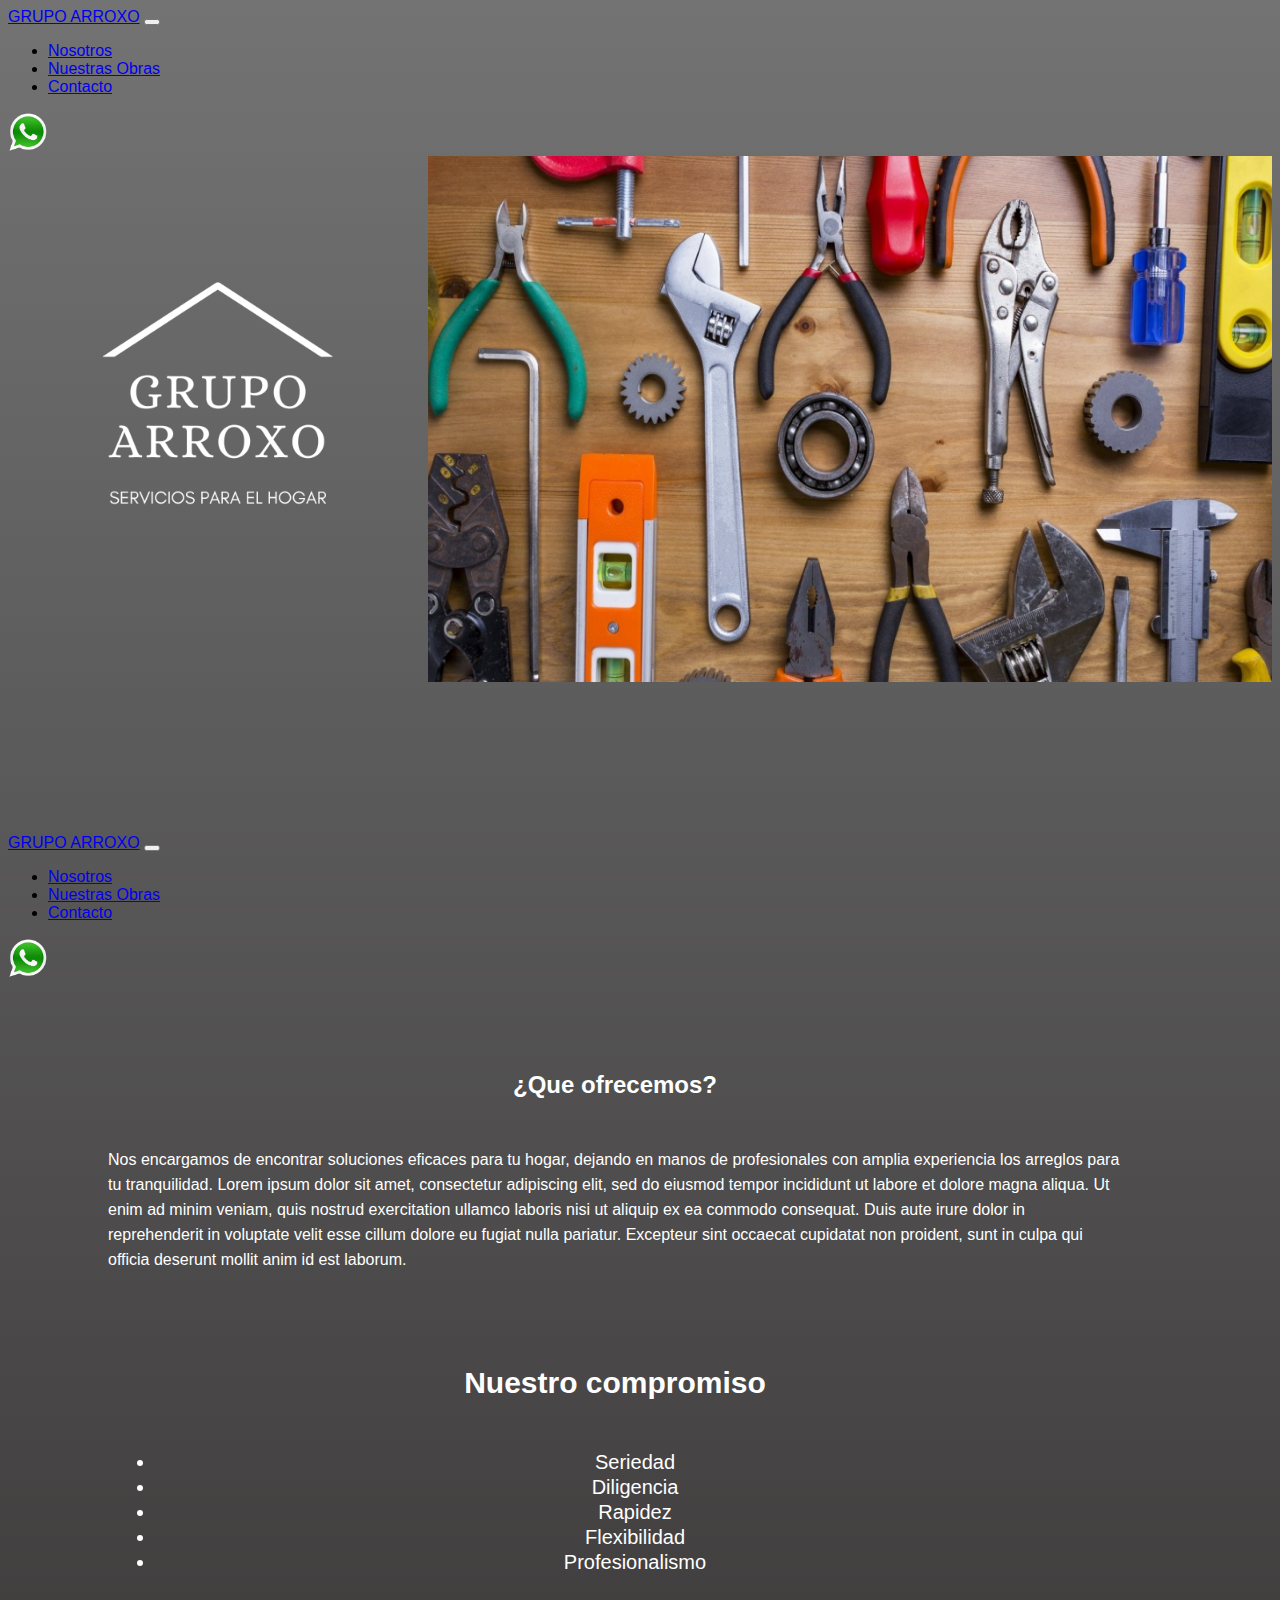
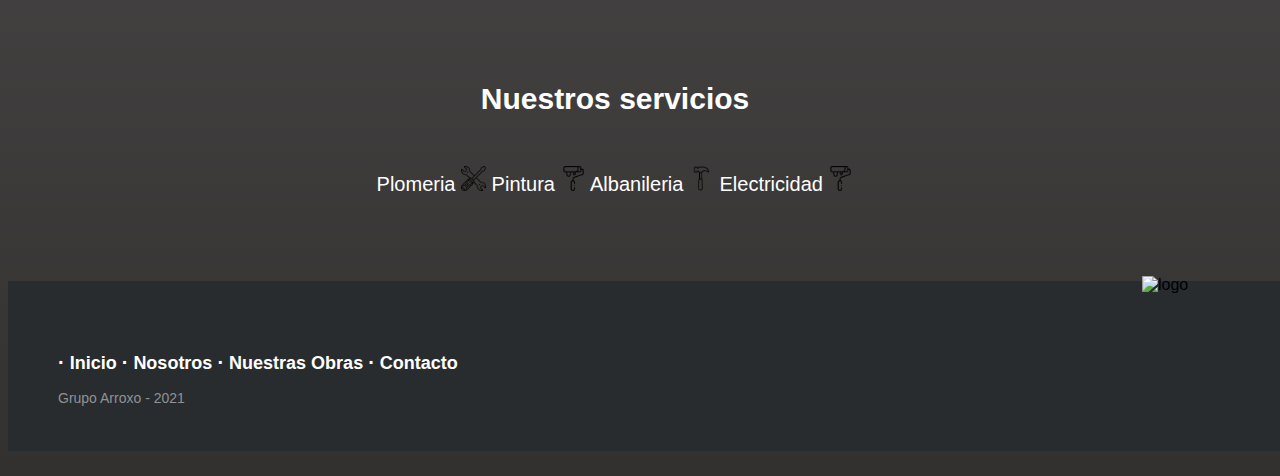
==== Iniciook.html @ f7ba7d2d "Primera prueba git" ====
<!DOCTYPE html>
<html lang="en">
<head>
    <!-- Required meta tags -->
        <meta charset="utf-8">
        <meta http-equiv="X-UA-Compatible" content="IE=edge">
        <meta name="viewport" content="width=device-width, initial-scale=1">
        <title>Grupo Arroxo - Servicios para el hogar</title>
        <meta name="description" content="Bienvenidos! Grupo Arroxo te vincula con profesionales para realizar todos los arreglos para tu hogar: plomeria, pintura, electricidad, albanileria, etc">
        <meta nema="keywords" content="arroxo, plomeria, plomero, pintura, pintor, arreglos, electricidad, electricista, albanil, albanileria, servicios, hogar, arreglos hogar, arreglos hogar caba">
    <!-- Bootstrap CSS -->
        <link href="https://cdn.jsdelivr.net/npm/bootstrap@5.1.3/dist/css/bootstrap.min.css" rel="stylesheet" integrity="sha384-1BmE4kWBq78iYhFldvKuhfTAU6auU8tT94WrHftjDbrCEXSU1oBoqyl2QvZ6jIW3" crossorigin="anonymous">
    
    <!--Stylesheet-->
        <link rel="stylesheet" href="estilos3.css">
        <link rel="stylesheet" href="https://raw.github.com/daneden/animate.css/master/animate.css">

</head>

<body>
    <header>
        <!-- <nav class="navbar navbar-dark bg-dark"> -->
            <nav class="navbar navbar-expand-lg navbar-dark bg-dark"> 
                <div class="container-fluid">
                    <a class="navbar-brand" href="Iniciook.html#Inicio">GRUPO ARROXO</a>
                    <button class="navbar-toggler" type="button" data-bs-toggle="collapse" data-bs-target="#navbarNav" aria-controls="navbarNav" aria-expanded="false" aria-label="Toggle navigation">
                    <span class="navbar-toggler-icon"></span>
                    </button>

                <div class="collapse navbar-collapse" id="navbarNav">
                    <ul class="navbar-nav">
                        <li class="nav-item">
                        <a class="nav-link active" href="Nosotros.html">Nosotros</a>
                        </li>
                        <li class="nav-item">
                        <a class="nav-link" href="Nuestras_Obras.html">Nuestras Obras</a>
                        </li>
                        <li class="nav-item">
                        <a class="nav-link" href="Contacto.html">Contacto</a>
                        </li>
                    </ul>
                </div>
                <a href= "https://wa.me/+5491164878423" target="_blank"><img src="Imagenes\whatsapp.png" alt="whatsapp" class="whatsapp"></a>  
                </div>
            </nav>

    <div class="headerInicio"> 
        <div class="animate__zoomIn">
            <img src="Imagenes\GRUPO ARROXO TTE.png" alt="logo" class="logo animate__zoomIn" >
        </div>
        <div> 
            <img src="Imagenes\tools.jpg" alt="tools" class="banner">
        </div>
    </div>

    </header>


    <main class="mainInicio" id="Inicio">  

                    <!-- <nav class="navbar navbar-dark bg-dark"> -->
            <!-- Navbar content -->
            <nav class="navbar navbar-expand-lg navbar-dark bg-dark"> 
                <div class="container-fluid">
                    <a class="navbar-brand" href="Inicio.html#Inicio">GRUPO ARROXO</a>
                    <button class="navbar-toggler" type="button" data-bs-toggle="collapse" data-bs-target="#navbarNav" aria-controls="navbarNav" aria-expanded="false" aria-label="Toggle navigation">
                    <span class="navbar-toggler-icon"></span>
                    </button>
                <div class="collapse navbar-collapse" id="navbarNav">
                    <ul class="navbar-nav">
                    <li class="nav-item">
                    <a class="nav-link active" aria-current="page" href="Nosotros.html">Nosotros</a>
                    </li>
                    <li class="nav-item">
                    <a class="nav-link" href="Nuestras_Obras.html">Nuestras Obras</a>
                    </li>
                    <li class="nav-item">
                    <a class="nav-link" href="Contacto.html">Contacto</a>
                    </li>
                    </ul>
                </div>
                <a href= "https://wa.me/+5491164878423" target="_blank"><img src="Imagenes\whatsapp.png" alt="whatsapp" class="whatsapp"></a>  
                </div>
            
        </nav>


        <div class="Presentacion">
            <div>
                <h2>¿Que ofrecemos?</h2>
                <p> Nos encargamos de encontrar soluciones eficaces para tu hogar, dejando en manos de profesionales con amplia experiencia los arreglos para tu tranquilidad. Lorem ipsum dolor sit amet, consectetur adipiscing elit, sed do eiusmod tempor incididunt ut labore et dolore magna aliqua. Ut enim ad minim veniam, quis nostrud exercitation ullamco laboris nisi ut aliquip ex ea commodo consequat. Duis aute irure dolor in reprehenderit in voluptate velit esse cillum dolore eu fugiat nulla pariatur. Excepteur sint occaecat cupidatat non proident, sunt in culpa qui officia deserunt mollit anim id est 
                laborum.</p>
            </div>
        
            <div class="serviciosInicio">
                <h2>Nuestro compromiso</h2>
                <ul class="list-inline">
                    <li class="list-inline-item">Seriedad</li>
                    <li class="list-inline-item">Diligencia</li>
                    <li class="list-inline-item">Rapidez</li>
                    <li class="list-inline-item">Flexibilidad</li>
                    <li class="list-inline-item">Profesionalismo</li>
                </ul>
            </div>


            
            <!-- <div>
                <h2>Nuestros servicios</h2>

                <div class="card" style="width: 18rem;">
                    <img src="Imagenes\pintura.jpg" class="card-img-top" alt="...">
                    <div class="card-body">
                    <p class="card-text">Some quick example text to build on the card title and make up the bulk of the card's content.</p>
                    </div>
                </div>

                <div class="card" style="width: 18rem;">
                    <img src="Imagenes\pintura.jpg" class="card-img-top" alt="...">
                    <div class="card-body">
                    <p class="card-text">Some quick example text to build on the card title and make up the bulk of the card's content.</p>
                    </div>
                </div>

                <div class="card" style="width: 18rem;">
                    <img src="Imagenes\pintura.jpg" class="card-img-top" alt="...">
                    <div class="card-body">
                    <p class="card-text">Some quick example text to build on the card title and make up the bulk of the card's content.</p>
                    </div>
                </div>

                <div class="card" style="width: 18rem;">
                    <img src="Imagenes\pintura.jpg" class="card-img-top" alt="...">
                    <div class="card-body">
                    <p class="card-text">Some quick example text to build on the card title and make up the bulk of the card's content.</p>
                    </div>
                </div> -->

            <div class="serviciosInicio">
                <h2>Nuestros servicios</h2>
                <p> Plomeria <img src="Imagenes/herramientas.png" alt="logo" class="transformaciones";> 
                Pintura  <img src="Imagenes/pintura.png" alt="logo" class="transformaciones";>
                Albanileria <img src="Imagenes/martillo.png" alt="logo" class="transformaciones";>
                Electricidad <img src="Imagenes/pintura.png" alt="logo" class="transformaciones";></p>
            </div>
        </div>
        
        <br>
        <br>
    </main>
    
    <footer class="footer">
        <div class="footer-right">
        <img src="Imagenes\GRUPO ARROXO TTE.PNG" alt="logo"><br>
        </div>

        <div class="footer-left">
            <p class="footer-links">
                <a class="link-1" href="#">Inicio</a>
                <a href="#">Nosotros</a>
                <a href="#">Nuestras Obras</a>
                <a href="#">Contacto</a>
            </p>
            <p>Grupo Arroxo - 2021</p>
        </div>

    </footer>


    <script src="js/wow.min.js"></script>
    <script>
    new WOW().init();
    </script>
    

    

</body>

</html>
---- estilos3.css ----
/*Inicio*/

body {
    font-family:  'Abel', sans-serif;
    /*background-color: #737373; */
    /*padding-left: 10px;*/ 
    background-image: linear-gradient(#737373, rgb(51, 48, 48));
    }


.headerInicio{
    display: grid;
    grid-template-columns: auto auto;
    grid-template-rows: auto auto auto auto;
    margin-bottom: 200px;
    
}

.logo{
    height: 400px;
    width: 400px;
    padding-top: 50px;
    }

.headerInicio div {
    color: #BAD4AA;
    font-size: 15px;
    letter-spacing: 0.5mm;
    word-spacing: 05px;
    text-decoration: none;
    margin-left:10px;
    }

.menuPrincipal a:link {text-decoration: none; color:white}
.menuPrincipal a:visited {text-decoration: none;color:white}
.menuPrincipal a:hover {color:rgb(212, 202, 202)}
.menuPrincipal a:active {text-decoration: none;color:white}

.banner{
    height: 110%;
    width: 100%;
    /*padding-top: 20px;*/
    grid-row-start: 2;
    grid-row-end: 3;
    margin: 0;
    padding: 0;
}

/*
.mainInicio{
    display: grid;
    grid-template-columns: 50% 50%;
    grid-template-rows: auto auto;
}*/


.Presentacion{
    padding-left: 100px;
    padding-right: 150px;
    padding-top: 20px;
    padding-bottom: 20px;
    color: white;
    line-height: 25px;
}

.Presentacion h2{
    text-align: center;
    padding-top: 50px;
    padding-bottom: 30px;
    
}

.serviciosInicio{
    padding: 8px;
    text-align: center;
    color: white;
    font-size: 20px;
    }


/*form */

form{
    justify-content: left;
    margin-top:10px;
    margin-left: 100px;
	width:100%;
    height: 550px;
	padding: 12px;
    border-radius: 8px;
    color: white;
    }

input[type=text], select {
    width: 100%;
    padding: 12px 20px;
    margin: 8px 0;
    display: inline-block;
    font-size: 15px;
    border: 1px solid #ccc;
    border-radius: 4px;
    box-sizing: border-box;
    }

input[type=submit] {
    width: 100%;
    background-color: #c58a1d;
    color: white;
    padding: 14px 20px;
    margin: 8px 0;
    size: 15px;
    border: none;
    border-radius: 4px;
    cursor: pointer;
    }

input[type=submit]:hover {
    background-color: #e0ac00;
    }

    

.infoContacto{
    line-height: 30px;
    color: white;
    margin-top: 20px;
}

/*
.footer{
    display: grid;
    grid-template-columns: auto auto auto;
    color: white;
    border-top: white 3px solid;
    padding-top: 20px;
    }

.footer img{
    height: 200px;
    width: 200px;
    padding: -100px;
}
*/

.footer {
    background-color: #292c2f;
    width: 100%;
    text-align: left;
    font-size: 16px;
    padding: 45px 50px;
  }
  
  .footer .footer-left p {
    color: #8f9296;
    font-size: 14px;
    margin: 0;
  }
  /* Footer links */
  
  .footer p.footer-links {
    font-size: 18px;
    font-weight: bold;
    color: #ffffff;
    margin: 0 0 10px;
    padding: 0;
  }
  
  .footer p.footer-links a {
    display: inline-block;
    line-height: 1.8;
    text-decoration: none;
    color: inherit;
  }
  
  .footer .footer-links a:before {
    content: "·";
    font-size: 20px;
    left: 0;
    color: #fff;
    display: inline-block;
    padding-right: 5px;
  }

.footer-right img{
      float: right;
      margin-top: -50px;
      max-width: 180px;
      height: 200px;
      width: 200px;
      transition: ease .25s;
    }
  
  
.footer p.footer-links a:hover{color: gray;}
.footer a:visited {text-decoration: none;color:white}

/*Nosotros*/


.headerSecciones{
    margin-bottom: 50px;
    display: grid;
    grid-template-columns: auto auto;
    height: 200px;
    }

.menuPrincipalSecciones {
    color: #BAD4AA;
    font-size: 15px;
    letter-spacing: 0.5mm;
    word-spacing: 05px;
    text-decoration: none;
    margin:10px;
    align-self: end;
    justify-self: end;
    margin-bottom: 97px;
    margin-right: 200px;
    }

.logoSecciones {
    height: 300px;
    width: 300px;
    }

.menuPrincipalSecciones a:link {text-decoration: none; color:white}
.menuPrincipalSecciones a:visited {text-decoration: none;color:white}
.menuPrincipalSecciones a:hover {color:rgb(212, 202, 202)}
.menuPrincipalSecciones a:active {text-decoration: none;color:white}

.Nosotros{
    display: grid;
    grid-template-columns: auto auto;
    margin-top: 100px;
    color: blanchedalmond;
    margin-bottom: 100px;
    margin-left: 55px;
    text-justify: auto;
}

.Nosotros h2{
    letter-spacing: 1.5mm;
}

.imagenObrero {
    height: 400px;
    width: 500px;
    border-radius: 8px;
    margin-bottom: 20px;
    padding-right: 200px;
    padding-left: 50px;
    }

/*Nuestras obras*/

.titulos{
    color: white;
    font-size: 30px;
    padding-top: 50px;
    padding-bottom: 50px;
    text-align: center;
    letter-spacing: 1.5mm;
}
.imagenesObras{
    display: grid;
    grid-template-columns: auto auto auto;
    grid-template-rows: auto auto auto;
    align-content: space-around;
}

.imagenesObras img{
    width:30rem;
    height:25rem;
    margin-bottom: 10px;
    justify-content: space-around;
    border-radius: 8px; 
    }


    .whatsapp{
        height: 40px;
        width: 40px;
    }


    .transformaciones{
        width: 25px;
        height: 25px;
    }

    .transformaciones:hover {
        transform:rotate(45deg);
    }
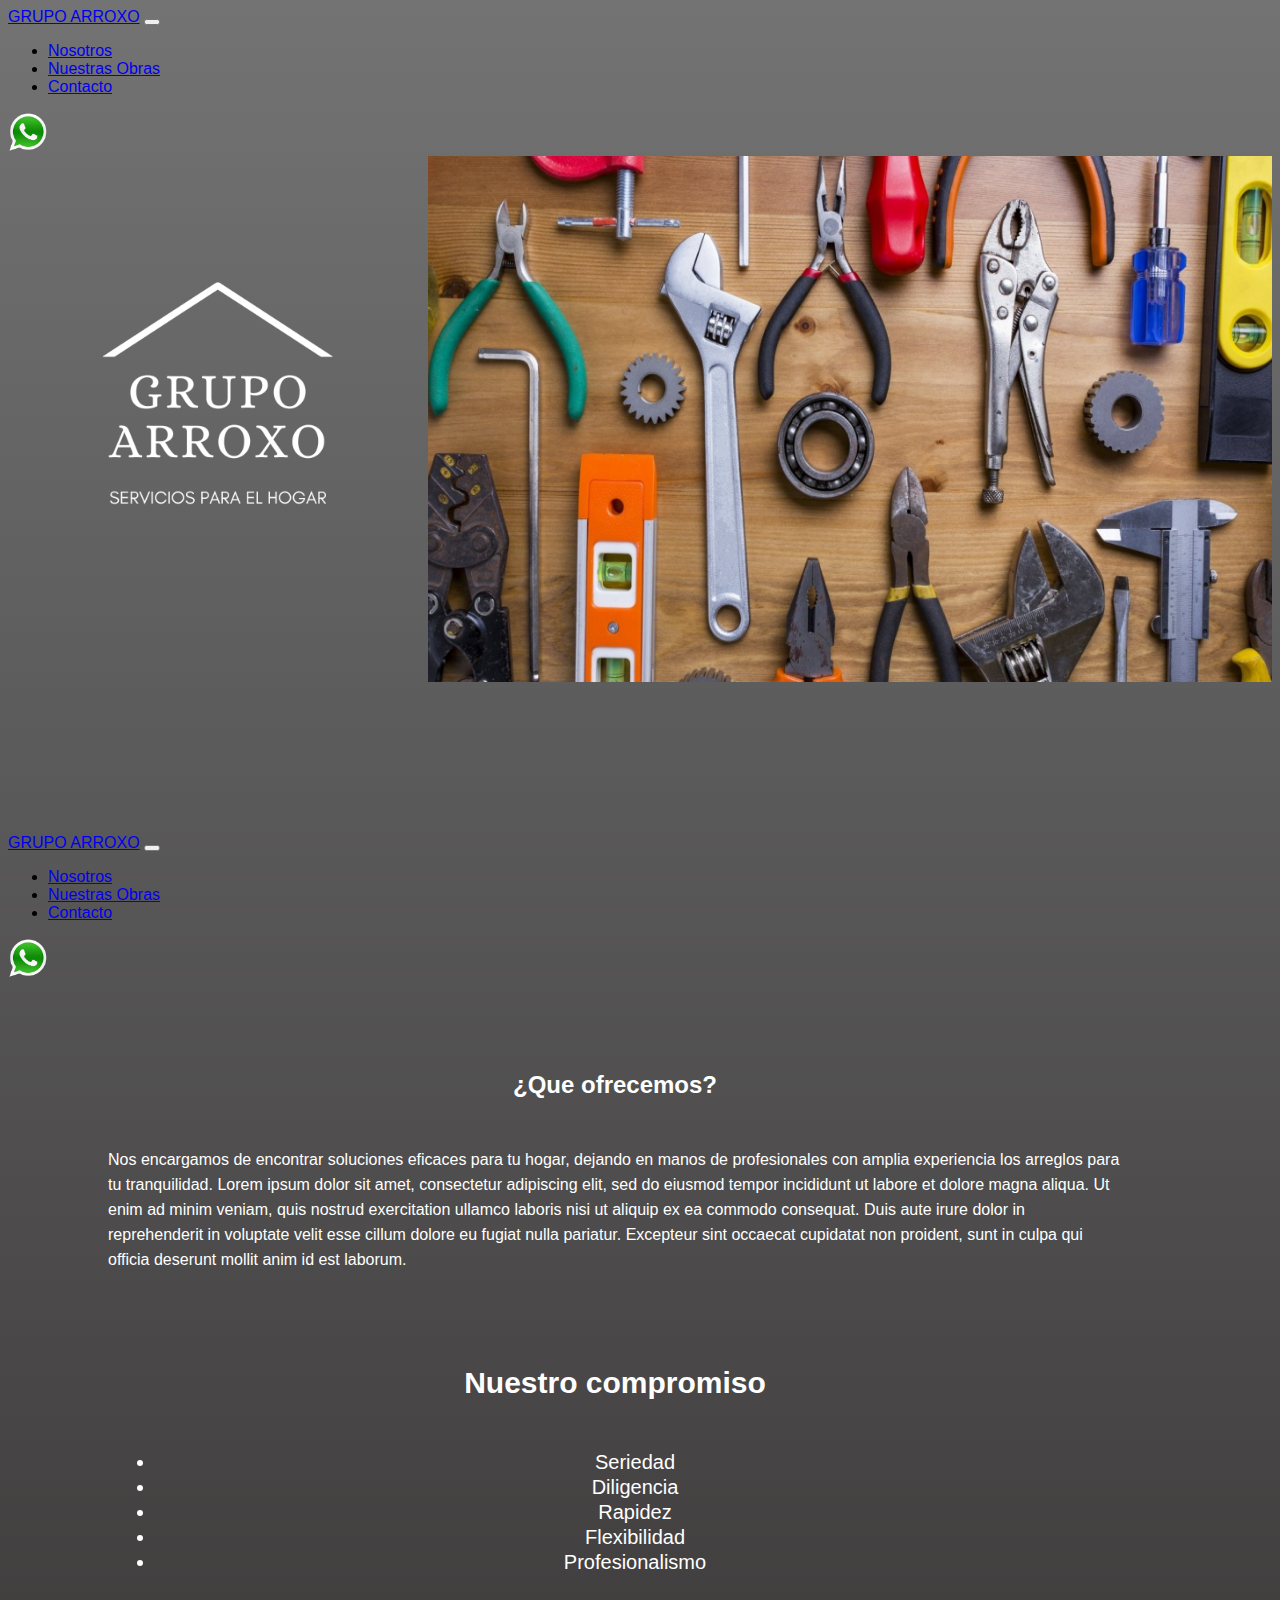
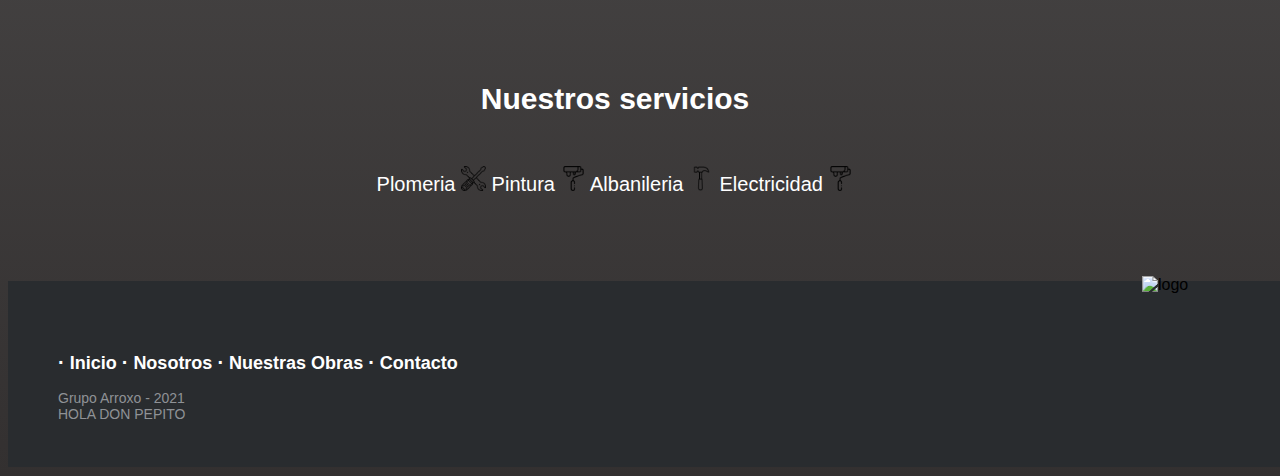
==== commit e0bbb486: "prueba" ====
--- a/Iniciook.html
+++ b/Iniciook.html
@@ -156,12 +156,13 @@
 
         <div class="footer-left">
             <p class="footer-links">
-                <a class="link-1" href="#">Inicio</a>
-                <a href="#">Nosotros</a>
-                <a href="#">Nuestras Obras</a>
-                <a href="#">Contacto</a>
+                <a class="link-1" href="Iniciook.html">Inicio</a>
+                <a href="Nosotros.html">Nosotros</a>
+                <a href="Nuestras_Obras.html">Nuestras Obras</a>
+                <a href="Contacto.html">Contacto</a>
             </p>
             <p>Grupo Arroxo - 2021</p>
+            <p>HOLA DON PEPITO</p>
         </div>
 
     </footer>
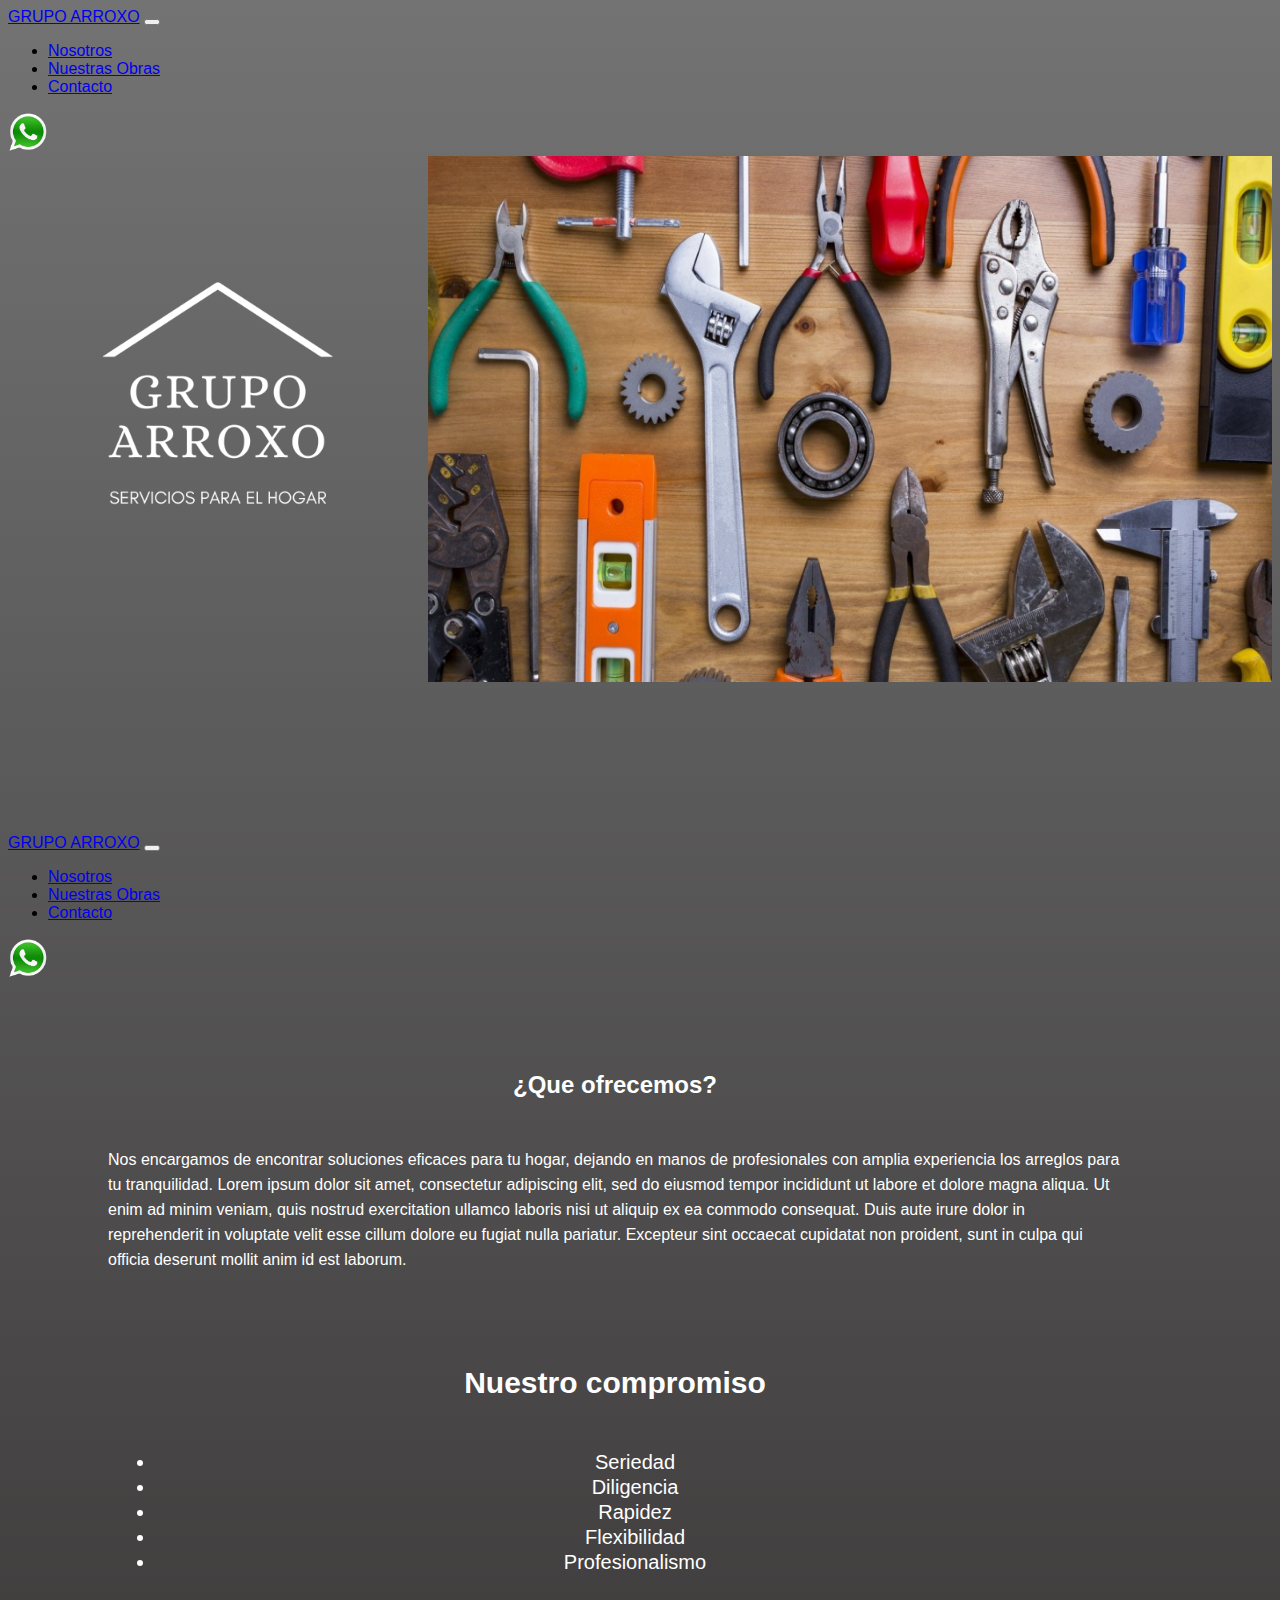
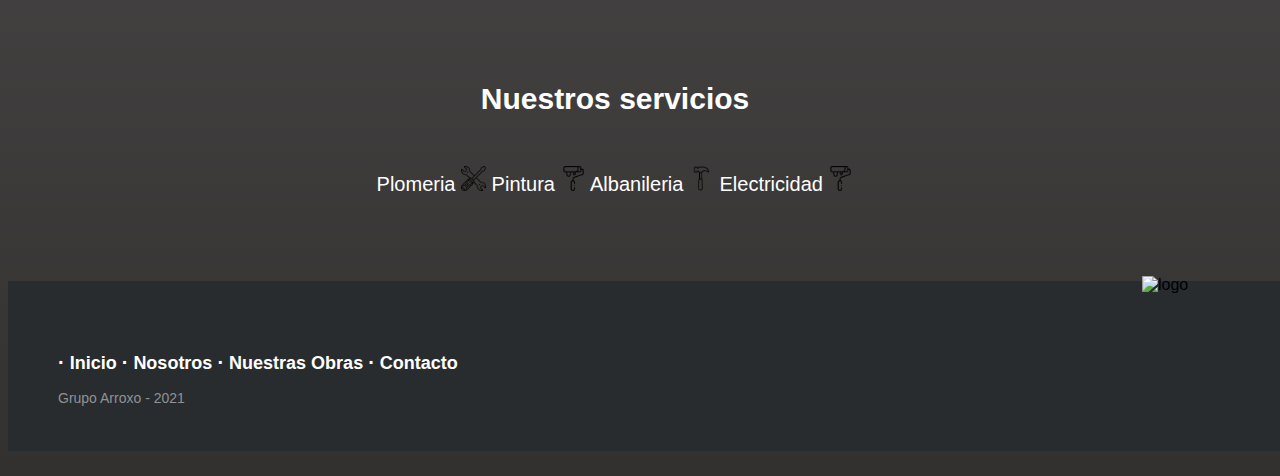
==== commit adacc4a2: "modificacion en proyecto final" ====
--- a/Iniciook.html
+++ b/Iniciook.html
@@ -162,7 +162,7 @@
                 <a href="Contacto.html">Contacto</a>
             </p>
             <p>Grupo Arroxo - 2021</p>
-            <p>HOLA DON PEPITO</p>
+
         </div>
 
     </footer>
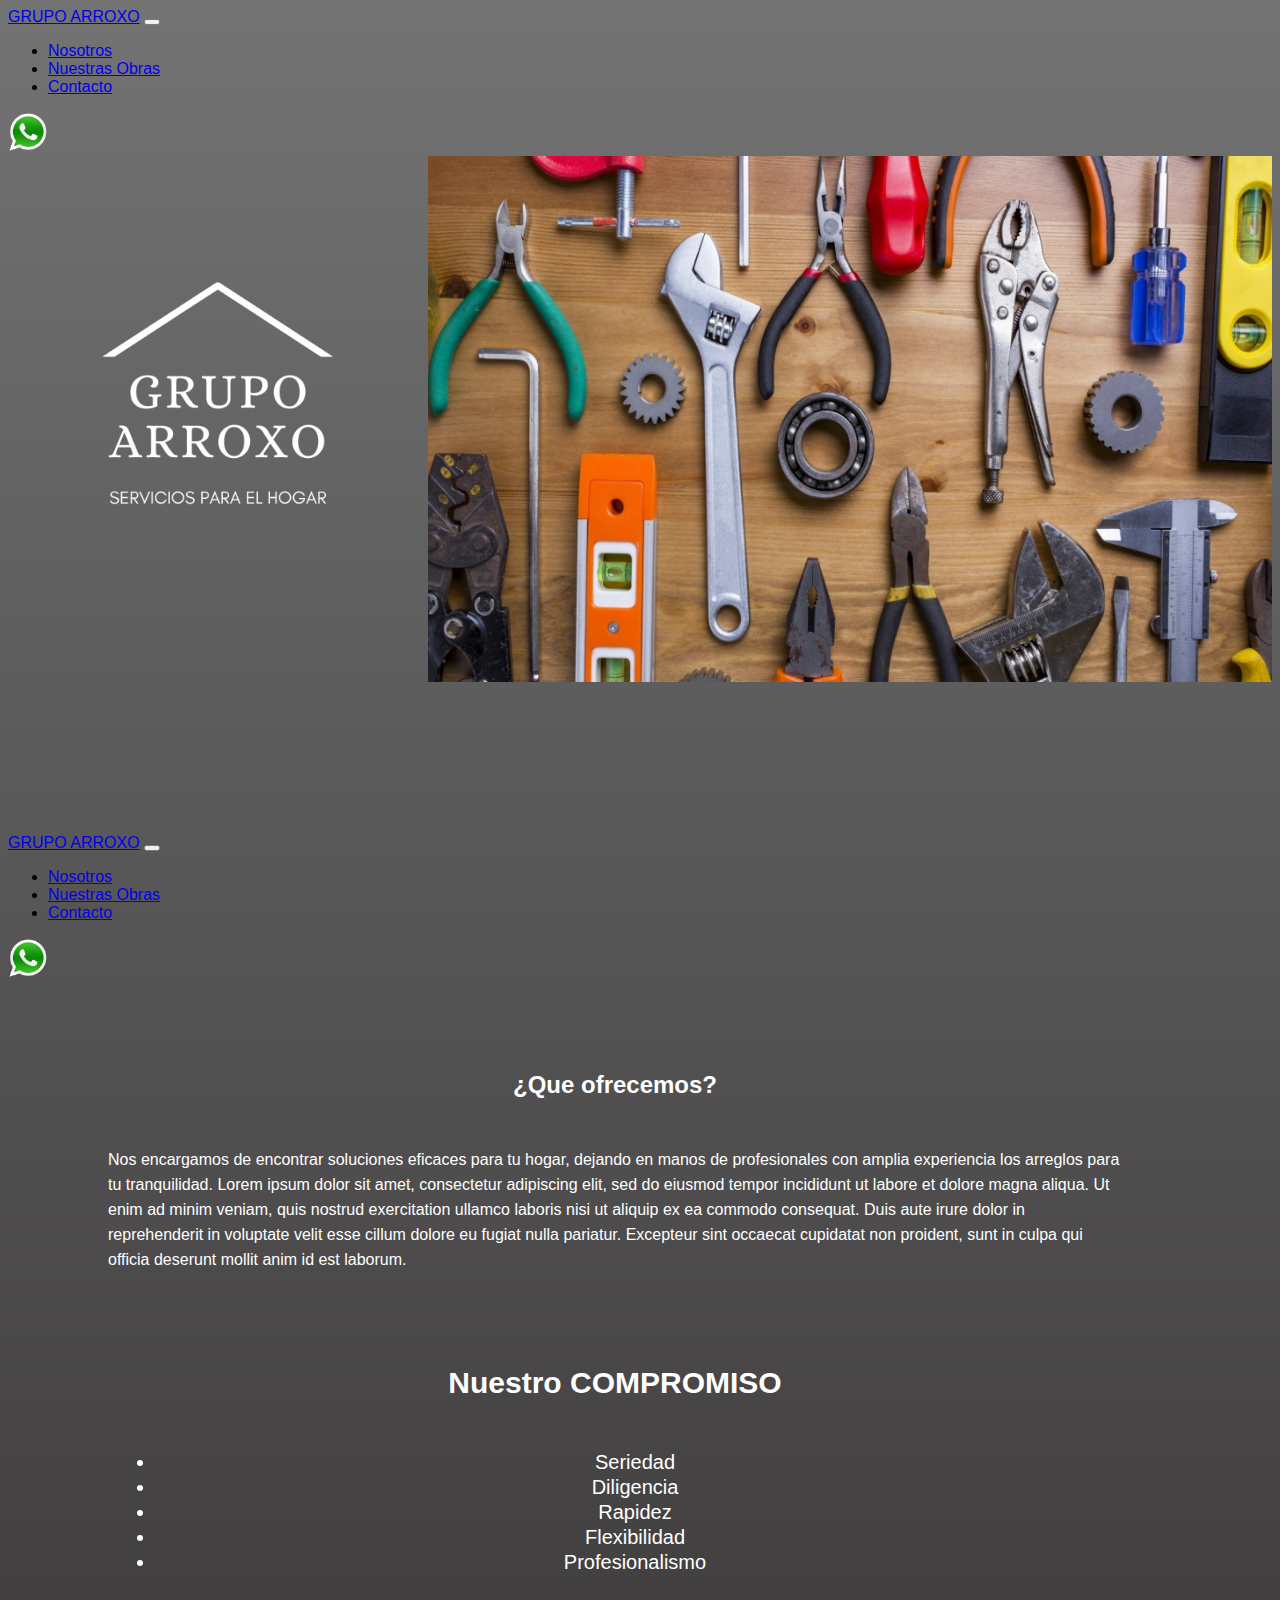
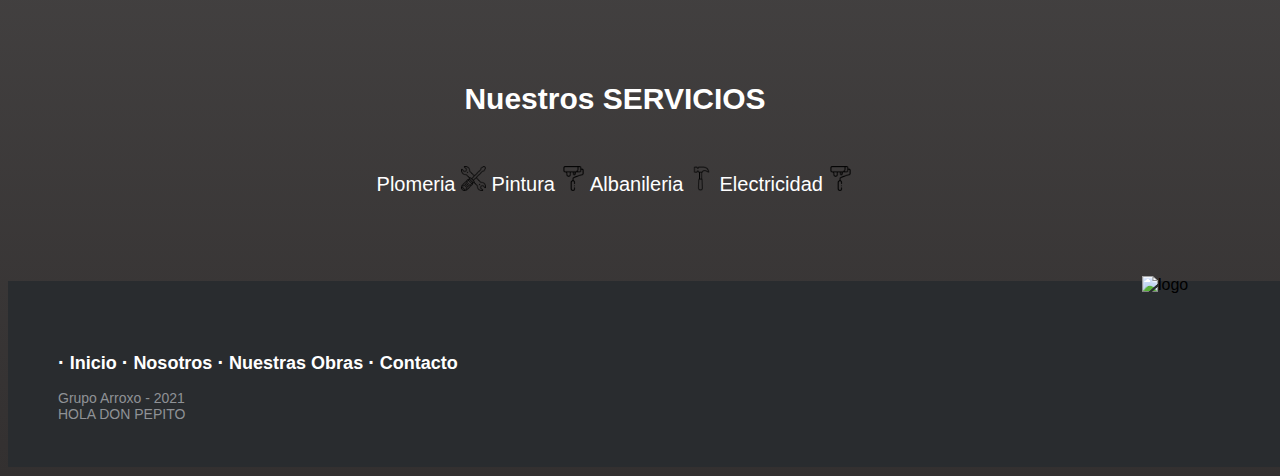
==== commit da39a0f4: "modificacion titulos" ====
--- a/Iniciook.html
+++ b/Iniciook.html
@@ -93,7 +93,7 @@
             </div>
         
             <div class="serviciosInicio">
-                <h2>Nuestro compromiso</h2>
+                <h2>Nuestro <strong>COMPROMISO</strong></h2>
                 <ul class="list-inline">
                     <li class="list-inline-item">Seriedad</li>
                     <li class="list-inline-item">Diligencia</li>
@@ -137,7 +137,7 @@
                 </div> -->
 
             <div class="serviciosInicio">
-                <h2>Nuestros servicios</h2>
+                <h2>Nuestros <strong>SERVICIOS</strong></h2>
                 <p> Plomeria <img src="Imagenes/herramientas.png" alt="logo" class="transformaciones";> 
                 Pintura  <img src="Imagenes/pintura.png" alt="logo" class="transformaciones";>
                 Albanileria <img src="Imagenes/martillo.png" alt="logo" class="transformaciones";>
@@ -162,7 +162,7 @@
                 <a href="Contacto.html">Contacto</a>
             </p>
             <p>Grupo Arroxo - 2021</p>
-
+            <p>HOLA DON PEPITO</p>
         </div>
 
     </footer>
